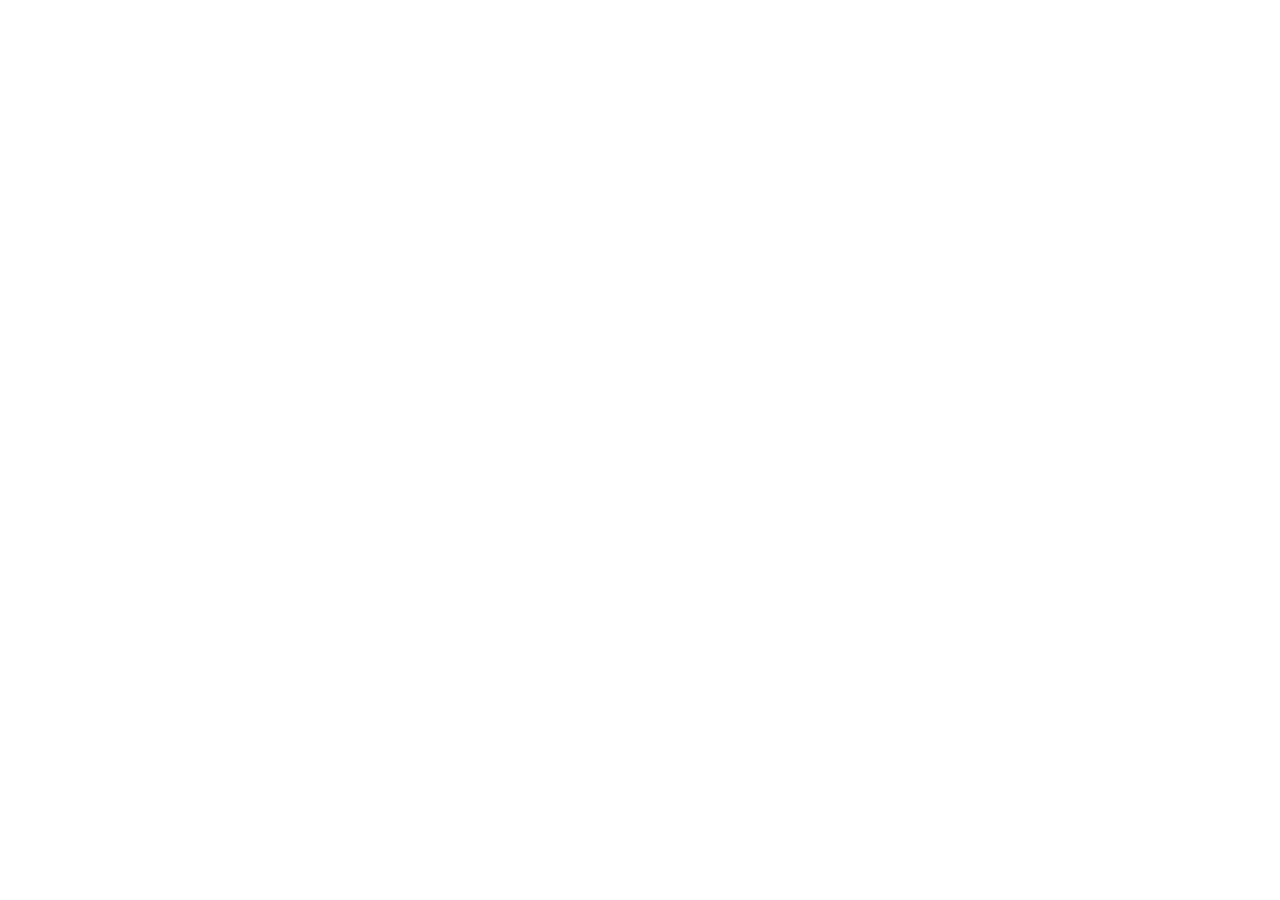
==== index.html @ 175cfad7 "Main html page boilerplate" ====
<!DOCTYPE html>
<html lang="en">
<head>
    <meta charset="UTF-8">
    <meta name="viewport" content="width=device-width, initial-scale=1.0">
    <title>Odin Recipes</title>
</head>
<body>
    
</body>
</html>
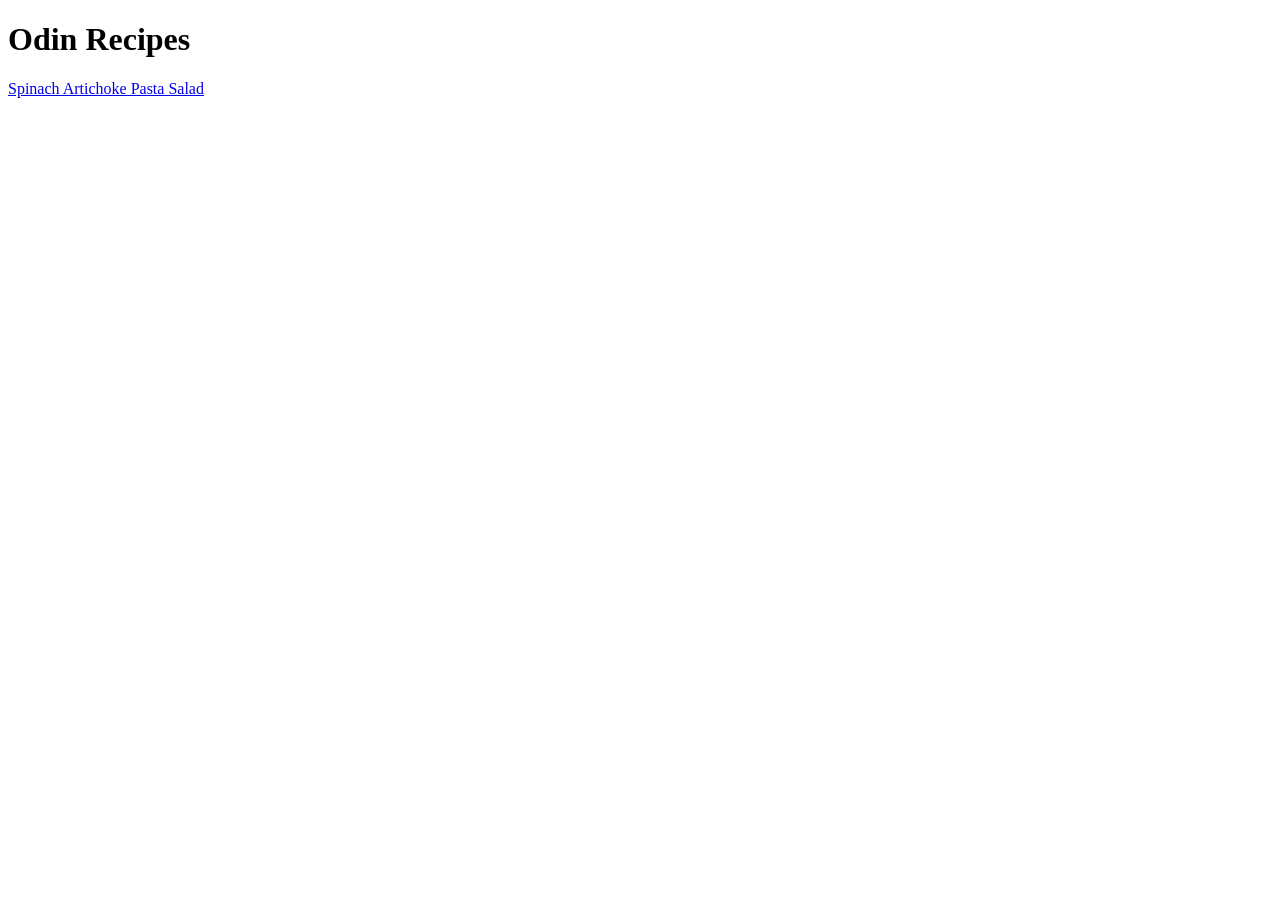
==== commit 095b6758: "First recipe structure" ====
--- a/index.html
+++ b/index.html
@@ -6,6 +6,7 @@
     <title>Odin Recipes</title>
 </head>
 <body>
-    
+    <h1>Odin Recipes</h1>
+    <a href="recipes/pastasalad.html">Spinach Artichoke Pasta Salad</a>
 </body>
 </html>
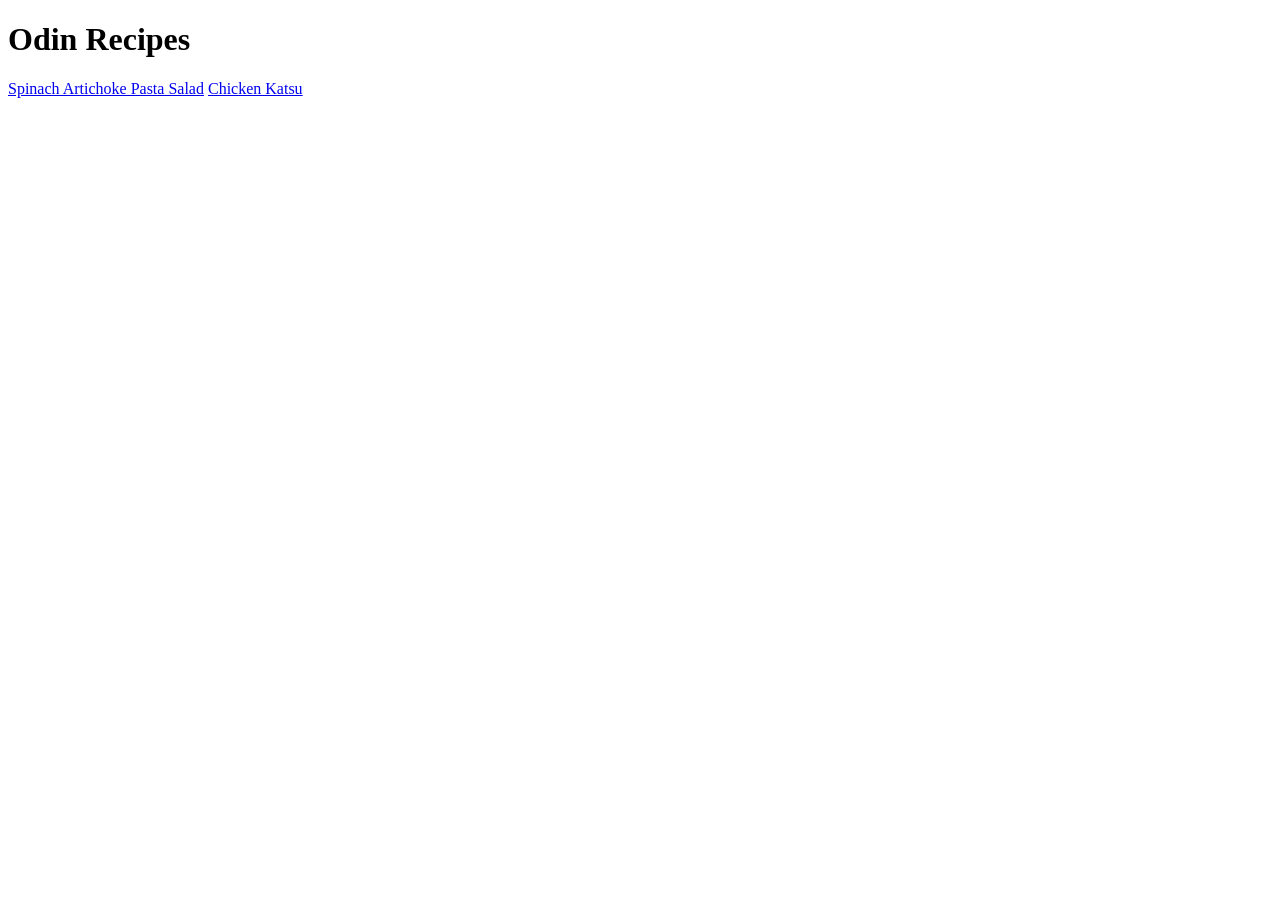
==== commit 7c40ce65: "Second recipe structure" ====
--- a/index.html
+++ b/index.html
@@ -8,5 +8,7 @@
 <body>
     <h1>Odin Recipes</h1>
     <a href="recipes/pastasalad.html">Spinach Artichoke Pasta Salad</a>
+    <a href="recipes/chickenkatsu.html">Chicken Katsu</a>
+    
 </body>
 </html>
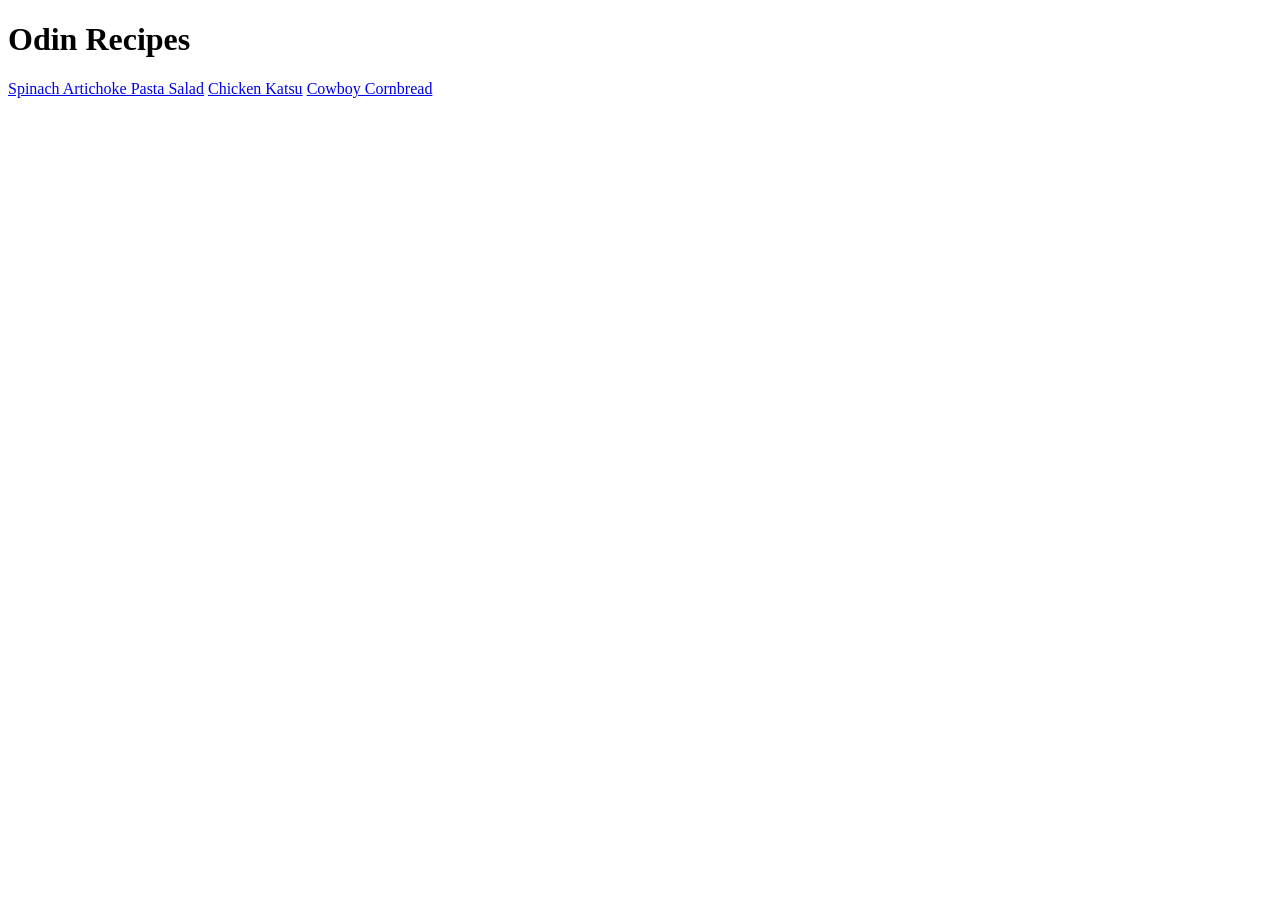
==== commit a49dba18: "Third recipe structure" ====
--- a/index.html
+++ b/index.html
@@ -9,6 +9,6 @@
     <h1>Odin Recipes</h1>
     <a href="recipes/pastasalad.html">Spinach Artichoke Pasta Salad</a>
     <a href="recipes/chickenkatsu.html">Chicken Katsu</a>
-    
+    <a href="recipes/cowboycornbread.html">Cowboy Cornbread</a>
 </body>
 </html>
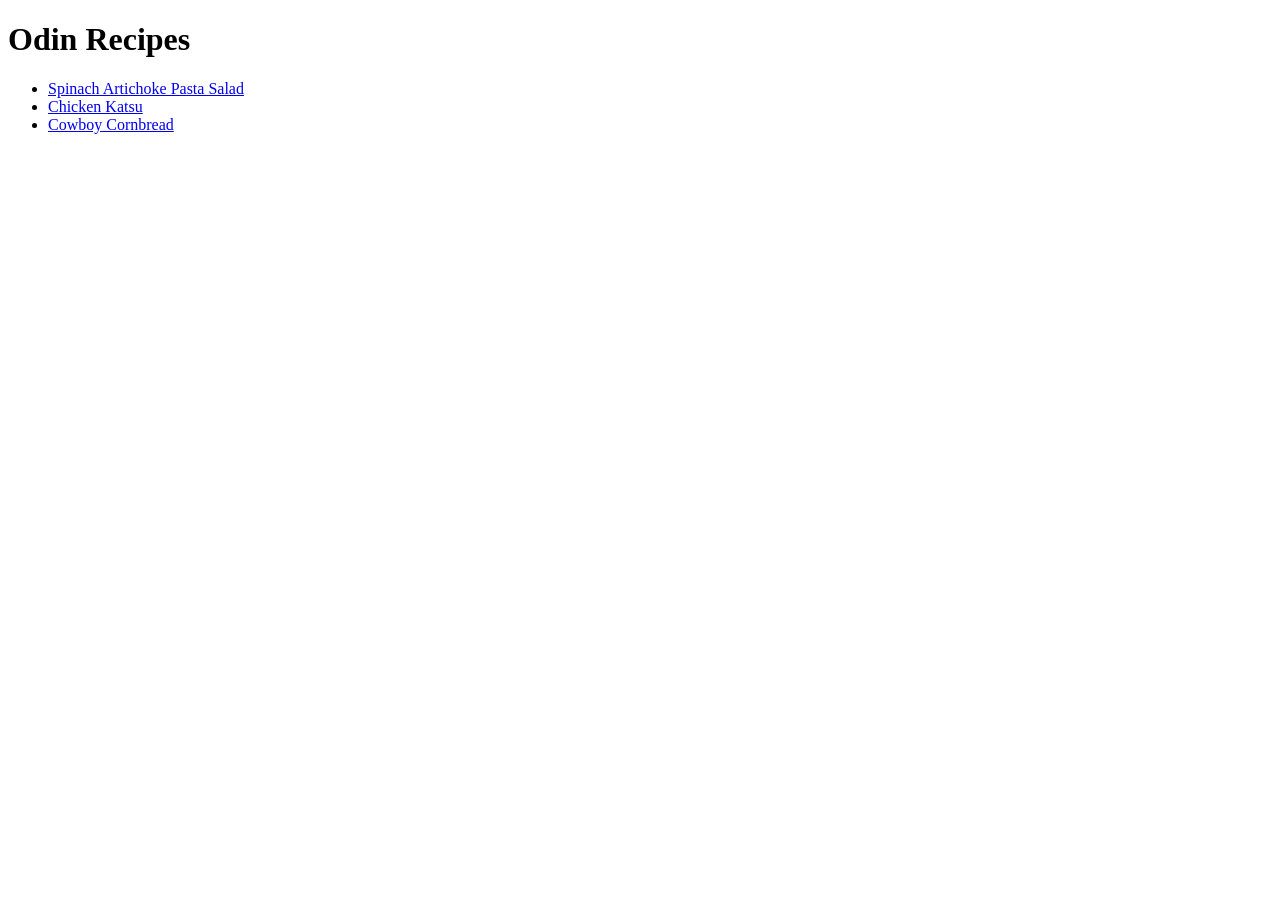
==== commit febf0113: "List of links" ====
--- a/index.html
+++ b/index.html
@@ -7,8 +7,10 @@
 </head>
 <body>
     <h1>Odin Recipes</h1>
-    <a href="recipes/pastasalad.html">Spinach Artichoke Pasta Salad</a>
-    <a href="recipes/chickenkatsu.html">Chicken Katsu</a>
-    <a href="recipes/cowboycornbread.html">Cowboy Cornbread</a>
+    <ul>
+        <li><a href="recipes/pastasalad.html">Spinach Artichoke Pasta Salad</a></li>
+        <li><a href="recipes/chickenkatsu.html">Chicken Katsu</a></li>
+        <li><a href="recipes/cowboycornbread.html">Cowboy Cornbread</a></li>
+    </ul>
 </body>
 </html>
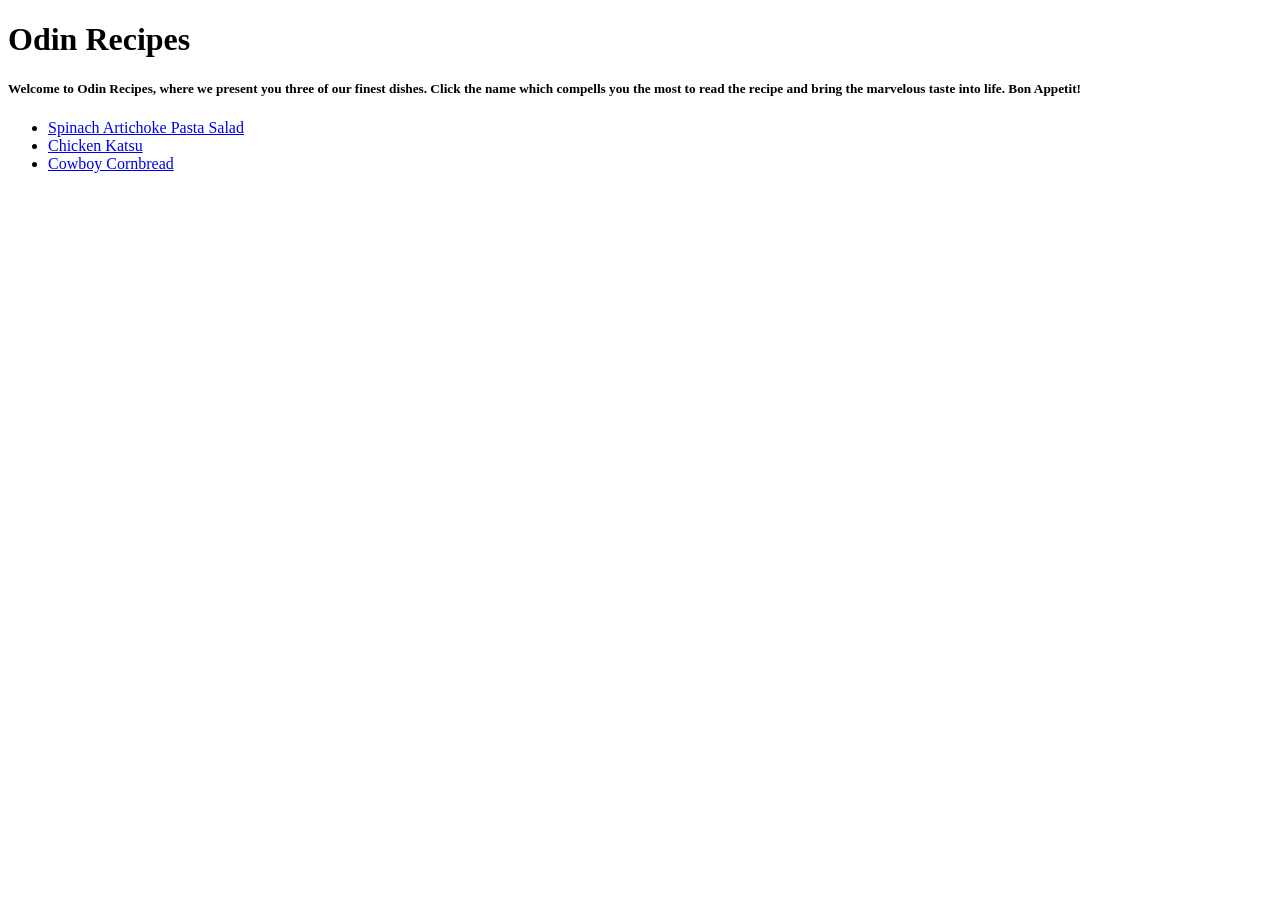
==== commit 96869693: "New classes and items added in the website" ====
--- a/index.html
+++ b/index.html
@@ -3,14 +3,18 @@
 <head>
     <meta charset="UTF-8">
     <meta name="viewport" content="width=device-width, initial-scale=1.0">
+    <link rel="stylesheet" href="styling/home.css">
     <title>Odin Recipes</title>
 </head>
 <body>
-    <h1>Odin Recipes</h1>
-    <ul>
-        <li><a href="recipes/pastasalad.html">Spinach Artichoke Pasta Salad</a></li>
-        <li><a href="recipes/chickenkatsu.html">Chicken Katsu</a></li>
-        <li><a href="recipes/cowboycornbread.html">Cowboy Cornbread</a></li>
+    <h1 class="title">Odin Recipes</h1>
+    <h5 class="intro">Welcome to Odin Recipes, where we present you three of our finest dishes. Click the name which compells you the most to read the recipe and bring the
+        marvelous taste into life. Bon Appetit!
+    </h5>
+    <ul class="links">
+        <li class="link-one"><a href="recipes/pastasalad.html">Spinach Artichoke Pasta Salad</a></li>
+        <li class="link-two"><a href="recipes/chickenkatsu.html">Chicken Katsu</a></li>
+        <li class="link-three"><a href="recipes/cowboycornbread.html">Cowboy Cornbread</a></li>
     </ul>
 </body>
 </html>
